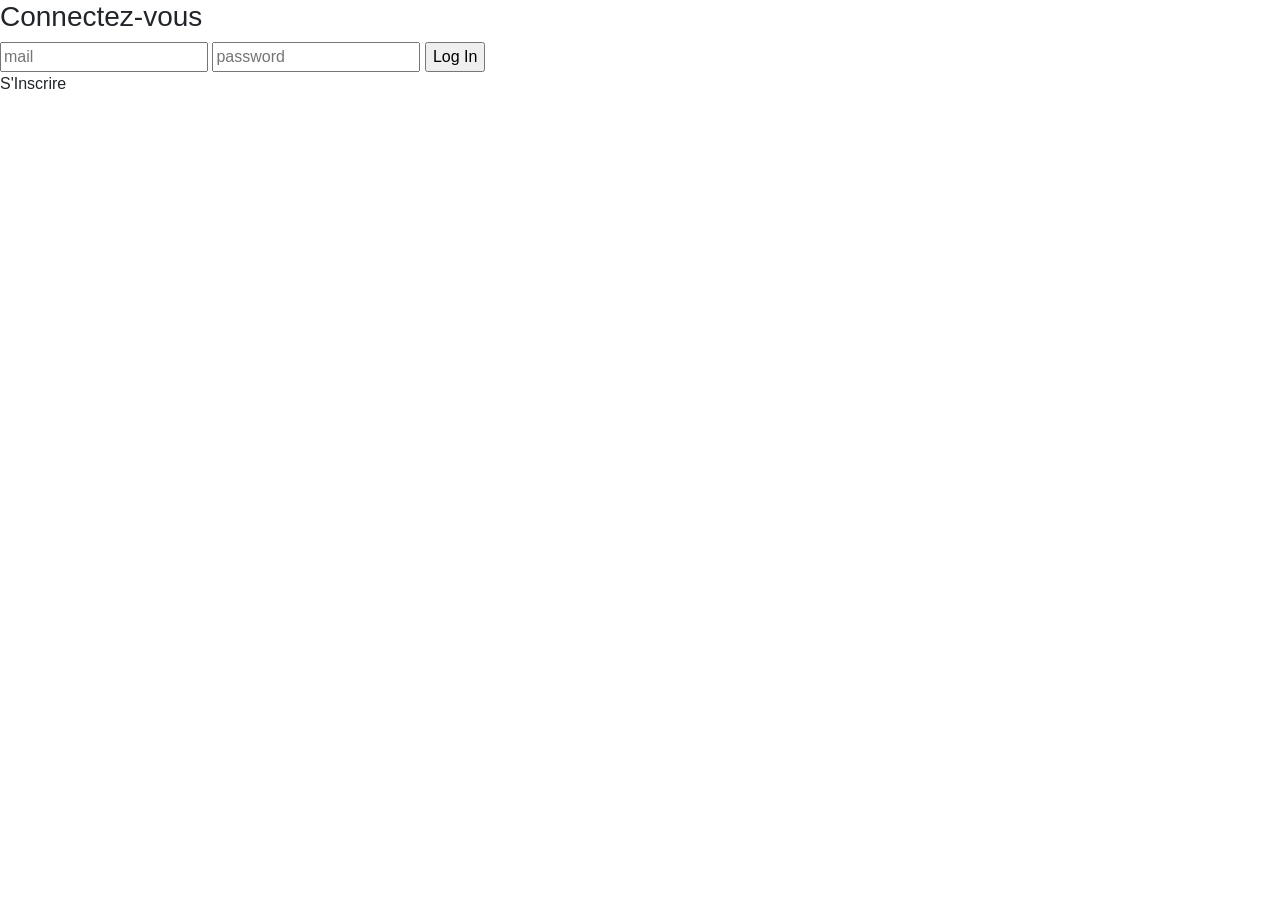
==== src/main/resources/templates/index.html @ c8361100 "add UserController, UserService, template pages and login method" ====
<!DOCTYPE html>
<html lang="fr" xmlns:th="http://www.thymeleaf.org">
<head>
    <meta charset="UTF-8">
    <title>Login Page</title>
    <link rel="stylesheet" th:href="@{/css/index.css}">
    <link href="//maxcdn.bootstrapcdn.com/bootstrap/4.0.0/css/bootstrap.min.css" rel="stylesheet" id="bootstrap-css">
    <script src="//maxcdn.bootstrapcdn.com/bootstrap/4.0.0/js/bootstrap.min.js"></script>
    <script src="//cdnjs.cloudflare.com/ajax/libs/jquery/3.2.1/jquery.min.js"></script>
</head>
<body>
    <div class="wrapper fadeInDown">
        <div id="formContent">

            <!-- Message -->
            <div class="fadeIn first">
                <h3>Connectez-vous</h3>
            </div>

            <!-- Login Form -->
            <form th:action="@{/signin}" method="post" th:object="${user}">
                <input type="text" id="login" class="fadeIn second" name="mail" placeholder="mail" th:field="*{mail}">
                <input type="text" id="password" class="fadeIn third" name="password" placeholder="password" th:field="*{password}">
                <input type="submit" class="fadeIn fourth" value="Log In">
            </form>

            <!-- Inscription -->
            <div id="formFooter">
                <a class="underlineHover" th:href="@{/signup}">S'Inscrire</a>
            </div>

        </div>
    </div>
</body>
</html>
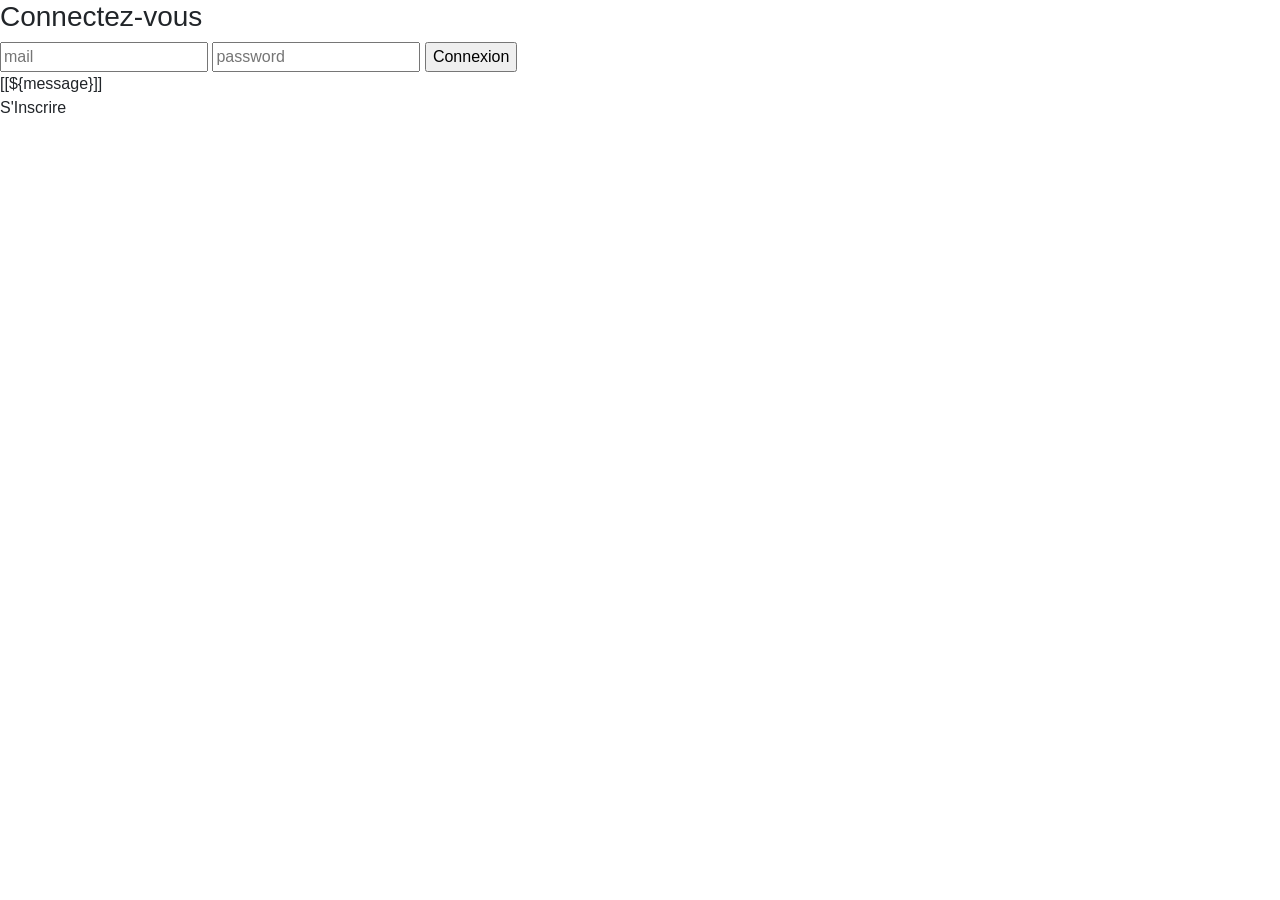
==== commit eca3c914: "set home page" ====
--- a/src/main/resources/templates/index.html
+++ b/src/main/resources/templates/index.html
@@ -20,8 +20,9 @@
             <!-- Login Form -->
             <form th:action="@{/signin}" method="post" th:object="${user}">
                 <input type="text" id="login" class="fadeIn second" name="mail" placeholder="mail" th:field="*{mail}">
-                <input type="text" id="password" class="fadeIn third" name="password" placeholder="password" th:field="*{password}">
-                <input type="submit" class="fadeIn fourth" value="Log In">
+                <input type="password" id="password" class="fadeIn third" name="password" placeholder="password" th:field="*{password}">
+                <input type="submit" class="fadeIn fourth" value="Connexion">
+                <div th:if="${message}"> [[${message}]] </div>
             </form>
 
             <!-- Inscription -->
